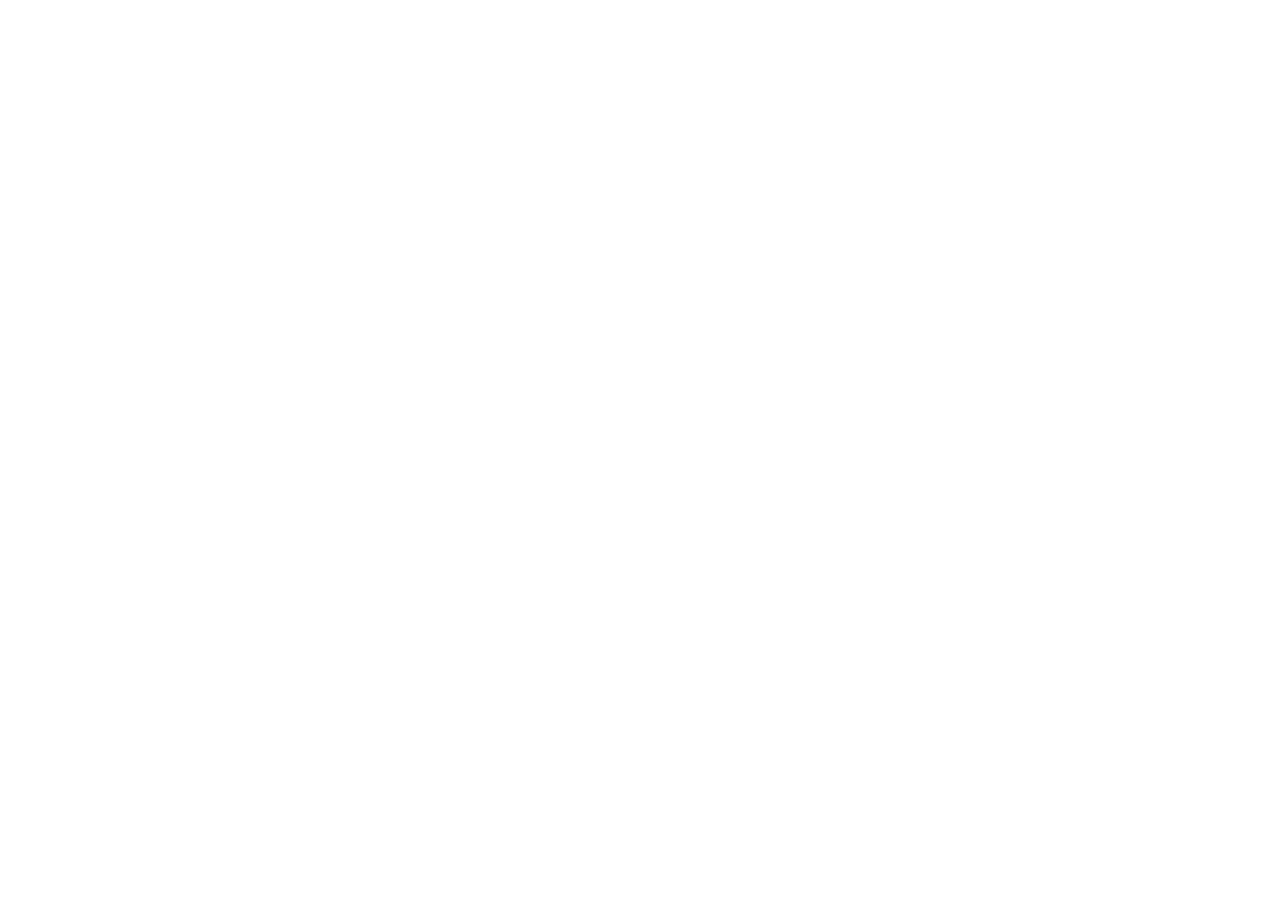
==== portfolio.html @ d73cc5d5 "first command" ====
<!DOCTYPE html>
<html lang="en">
<head>
	<title>Danilo Kim</title>
	<link rel="stylesheet" type="text/css" href="assets/style.css">
</head>

<body>
	<header>
		<section id="header">
			
		</section>
	</header>

</body>
</html>
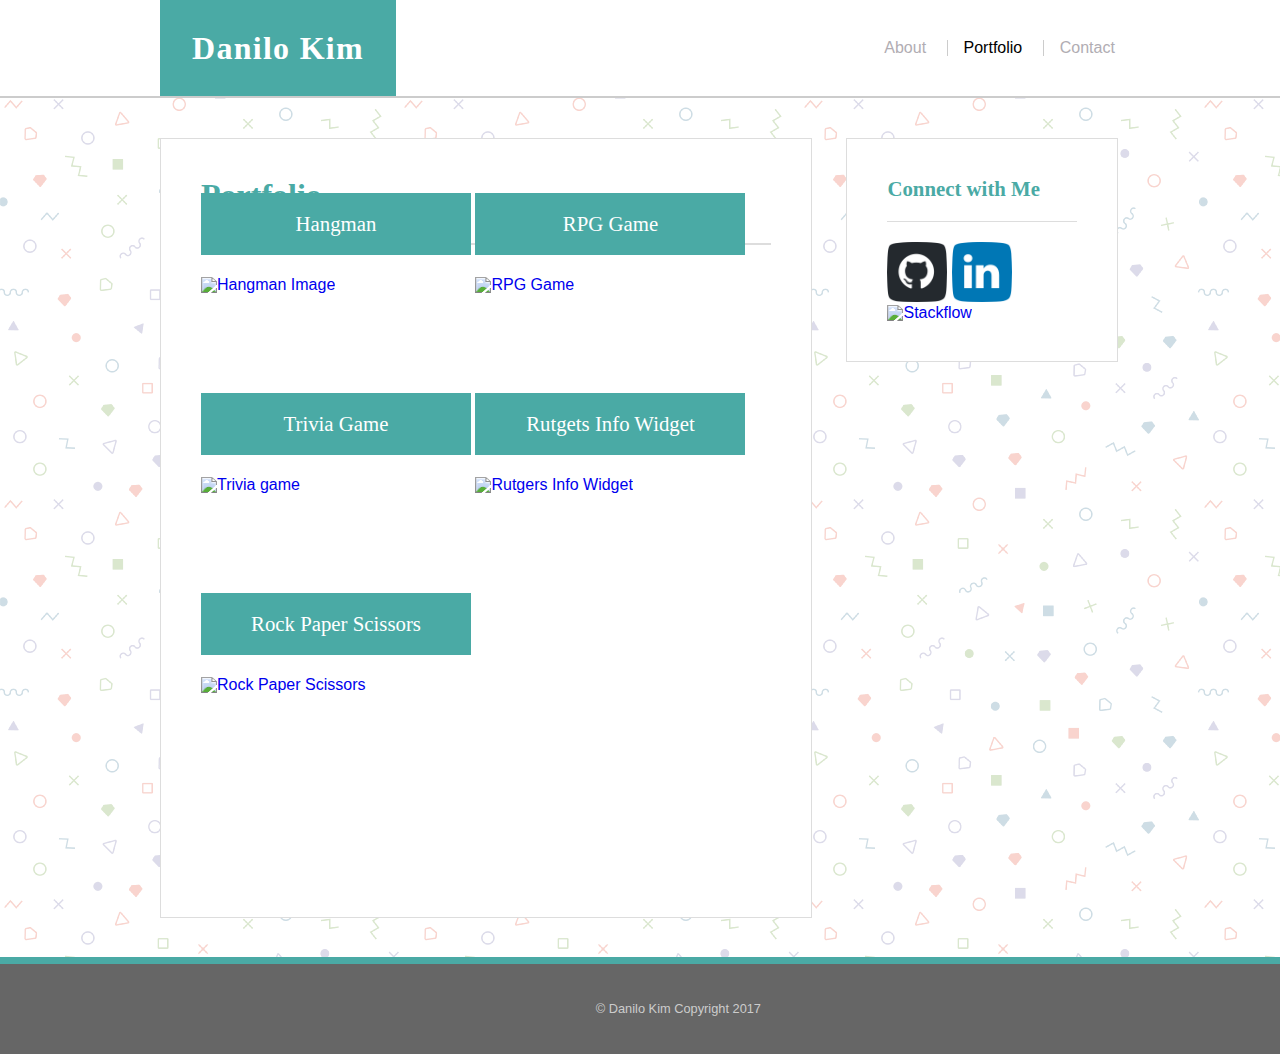
==== commit 58ea9a17: "first command" ====
--- a/portfolio.html
+++ b/portfolio.html
@@ -1,16 +1,81 @@
 <!DOCTYPE html>
 <html lang="en">
 <head>
-	<title>Danilo Kim</title>
-	<link rel="stylesheet" type="text/css" href="assets/style.css">
+	<meta charset="utf-8">
+	<title>Danilo Kim / Portfolio</title>
+	<link rel="stylesheet" href="./assets/reset.css">
+	<link rel="stylesheet" href="./assets/style.css">
 </head>
 
 <body>
 	<header>
-		<section id="header">
-			
-		</section>
+		<div class="container"> 
+			<div class="name">
+				<div class="emblem">Danilo Kim</div>
+			</div>
+			<nav class="nav">
+				<ul>
+					<li><a href="index.html">About</a></li>
+					<li><a href="#" class="active">Portfolio</a></li>
+					<li><a href="contact.html">Contact</a></li>
+				</ul>
+			</nav>
+		</div> <!--.container -->
 	</header>
 
+	<div class="section">
+
+		<div class="article">
+			<h1 class="title">Portfolio</h1>
+			<ul class="portfolio">
+				<li class="portfolio-item">
+					<a href="#">
+						<img src="https://lorempixel.com/270/200/" alt="Hangman Image">
+						<h2 class="item-name">Hangman</h2>
+					</a>
+				</li>
+				<li class="portfolio-item">
+					<a href="#">
+						<img src="https://lorempixel.com/270/200/" alt="RPG Game">
+						<h2 class="item-name">RPG Game</h2>
+					</a>
+				</li>
+				<li class="portfolio-item">
+					<a href="#">
+						<img src="https://lorempixel.com/270/200/" alt="Trivia game">
+						<h2 class="item-name">Trivia Game</h2>
+					</a>
+				</li>
+				<li class="portfolio-item">
+					<a href="#">
+						<img src="https://lorempixel.com/270/200/" alt="Rutgers Info Widget">
+						<h2 class="item-name">Rutgets Info Widget</h2>
+					</a>
+				</li>
+				<li class="portfolio-item">
+					<a href="#">
+						<img src="https://lorempixel.com/270/200/" alt="Rock Paper Scissors">
+						<h2 class="item-name">Rock Paper Scissors</h2>
+					</a>
+				</li>
+			</ul>
+	</div> <!-- .section -->
+
+	<div class="aside">
+			<h2 class="aside-title">Connect with Me</h2>
+			<ul class="social">
+				<li><a href="https://github.com/dkim85"><img src="./images/github.png" alt="Github"></a></li>
+				<li><a href="https://www.linkedin.com/in/danilokim85"><img src="./images/linkedin.png" alt="Linkedin"></a></li>
+				<li><a href="https://stackoverflow.com/users/8423266/danilo-kim"><img src="./images/stack.png" alt="Stackflow"></a></li>
+			</ul>
+		</div> <!-- .aside -->
+
+	</div> <!--.section-->
+
+	<footer>
+		&copy; Danilo Kim Copyright 2017 
+	</footer>
+
 </body>
-</html>+</html>
+
--- a/assets/style.css
+++ b/assets/style.css
@@ -0,0 +1,228 @@
+/*HTML Elements*/
+
+html {
+	position: relative;
+}
+
+html, body {
+	background: #efefef url("../images/memphis.png"); /*couldn't find the one associated with the hw ;(*/
+	background-color: #efefef;
+	color: #777777;
+	font-family: Arial, 'Helvetica Neue', Helvetica, sans-serif;
+}
+
+h1, h2 {
+	color: #4aaaa5;
+	font-family: 'Georgia', Times, 'Times New Roman', serif;
+}
+
+a {
+	text-decoration: none;
+}
+
+h1 {
+	font-size: 2em;
+}
+
+h2 {
+	font-size: 1.3em;
+}
+
+/*Layout*/
+
+header {
+	background-color: #ffffff;
+	border-bottom: 2px solid #cccccc;
+	height: auto;
+	width: 100%;
+}
+
+header .container {
+	width: 960px;
+	margin: 0 auto;
+}
+
+.name, .nav {
+	display: inline-block;
+	vertical-align: middle;
+	margin: 0;
+	padding: 0;
+}
+
+.name {
+	width: 50%;
+}
+
+.emblem {
+	background-color: #4aaaa5;
+	color: #ffffff;
+	display: inline-block;
+	font-family: 'Georgia', Times, 'Times New Roman', serif;
+	font-weight: bold;
+	font-size: 2em;
+	letter-spacing: 0.04em;
+	width: auto;
+	padding: 1em;
+}
+
+.nav {
+	width: 49%;
+	text-align: right;
+	color: #b1adb3;
+	font-weight: normal;
+}
+
+.nav ul li {
+	display: inline-block;
+	padding-left: 1em;
+	margin-left: 1em;
+}
+
+.nav ul li a {
+	color: #b1adb3;
+	text-decoration: none;
+}
+
+.nav ul li a:hover {
+	color: #4aaaa5;
+}
+
+.nav ul li a.active {
+	color: #000000;
+}
+
+.nav ul li+li {
+	border-left: 1px solid #cccccc;
+}
+
+/*Section area*/
+
+.section {
+	width: 960px;
+	clear: both;
+	margin:0 auto 6em auto;
+}
+
+.article {
+	display: inline-block;
+	width: 570px;
+	margin: 40px 0;
+	padding: 40px;
+	background-color: #ffffff;
+	border:1px solid #dddddd;
+}
+
+.article h1 {
+	font-size: 2em;
+	font-weight: bold;
+	padding-bottom: 1em;
+	margin-bottom: 1em;
+	border-bottom: 2px solid #dddddd;
+}
+
+.article p {
+	font-size: 18px;
+	line-height: 1.5em;
+	margin-bottom: 2em;
+}
+
+img.guanajuato {
+	float: left;
+	padding: 0 1em 1em 0;
+	width: 200px;
+	height: 200px;
+}
+
+/*Portfolio area*/
+
+.portfolio-item {
+	display: inline-block;
+	position: relative;
+	width: 270px;
+	height: 200px;
+	transition: transform .2s ease-out;
+}
+
+.item-name {
+	position: relative;
+	top: -100px;
+	text-align: center;
+	background-color: #4aaaa5;
+	padding: 1em;
+	color: #ffffff;
+	z-index: 1000;
+}
+
+/*contact page*/
+
+.contact {
+	width: 540px
+}
+
+.contact label {
+	display: block;
+	padding-bottom: 0.5em;
+}
+
+.contact input, .contact textarea {
+	width: 100%;
+	border: 1px solid #cccccc;
+	margin-bottom: 1.5em;
+	padding: 1em;
+	font-size: .9em;
+}
+
+.contact input[type="submit"] {
+	width: auto;
+	background-color: #4aaaa5;
+	color: #ffffff;
+	border: none;
+	padding: 1em 2em;
+	font-size: 1em;
+}
+
+/*aside*/
+
+.aside {
+	display: inline-block;
+	width: 190px;
+	padding: 40px;
+	margin: 40px 0 0 30px;
+	vertical-align: top;
+	background-color: #ffffff;
+	border: 1px solid #dddddd;
+}
+
+.aside h2 {
+	font-size: 1.3em;
+	font-weight: bold;
+	padding-bottom: 1em;
+	margin-bottom: 1em;
+	border-bottom: 1px solid #dddddd;
+}
+
+.aside ul li {
+	display: inline-block;
+	margin: 0;
+	padding: 0;
+}
+
+.social img {
+	width: 60px;
+	height: auto;
+}
+
+/* Footer */
+
+footer {
+	position: absolute;
+	left: 0;
+	bottom: 0;
+	width: 100%;
+	padding: 3em;
+	text-align: center;
+	font-size: 0.8em;
+	color: #cccccc;
+	background-color: #666666;
+	border-top: 7px solid #4aaaa5;
+}